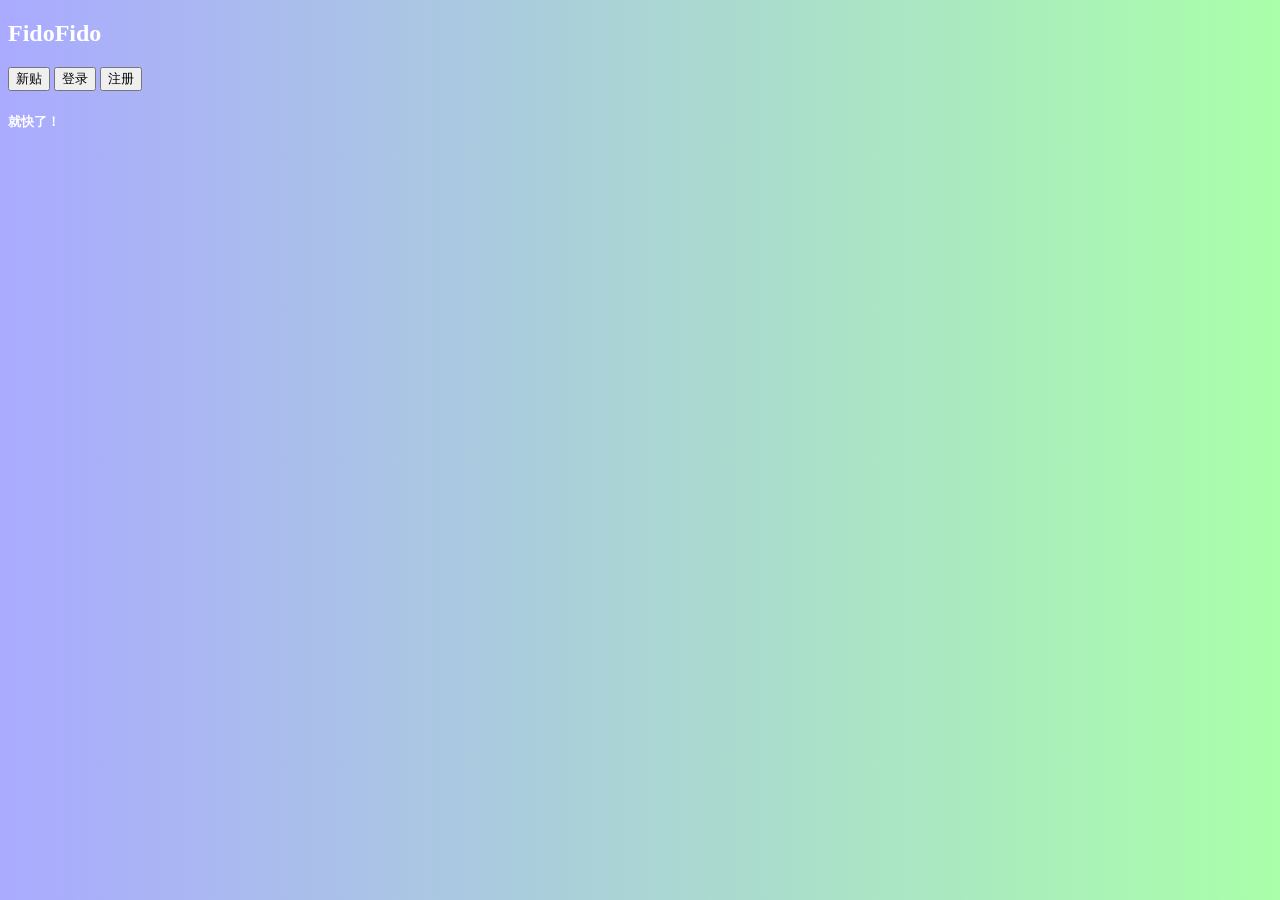
==== index.html @ 15cc4ebc "Update index.html" ====
<!DOCTYPE html>

<html>
	<head>
		<title>FidoFido Community</title>
	</head>
	<body>
		<style>
			body{
				background: linear-gradient(to right, #AAF, #AFA);
  				background: -webkit-linear-gradient(left, #AAF, #AFA);
  				background: -moz-linear-gradient(left, #AAF, #AFA);
  				background: -o-linear-gradient(left, #AAF, #AFA);
			}
			p, h1, h2, h3, h4, h5, h6{
				color: #FFF;
			}
		</style>
		<h2>FidoFido</h2>
		<button>新贴</button>
		<button>登录</button>
		<button>注册</button>
		<br><h5>就快了！</h5>
	</body>
</html>
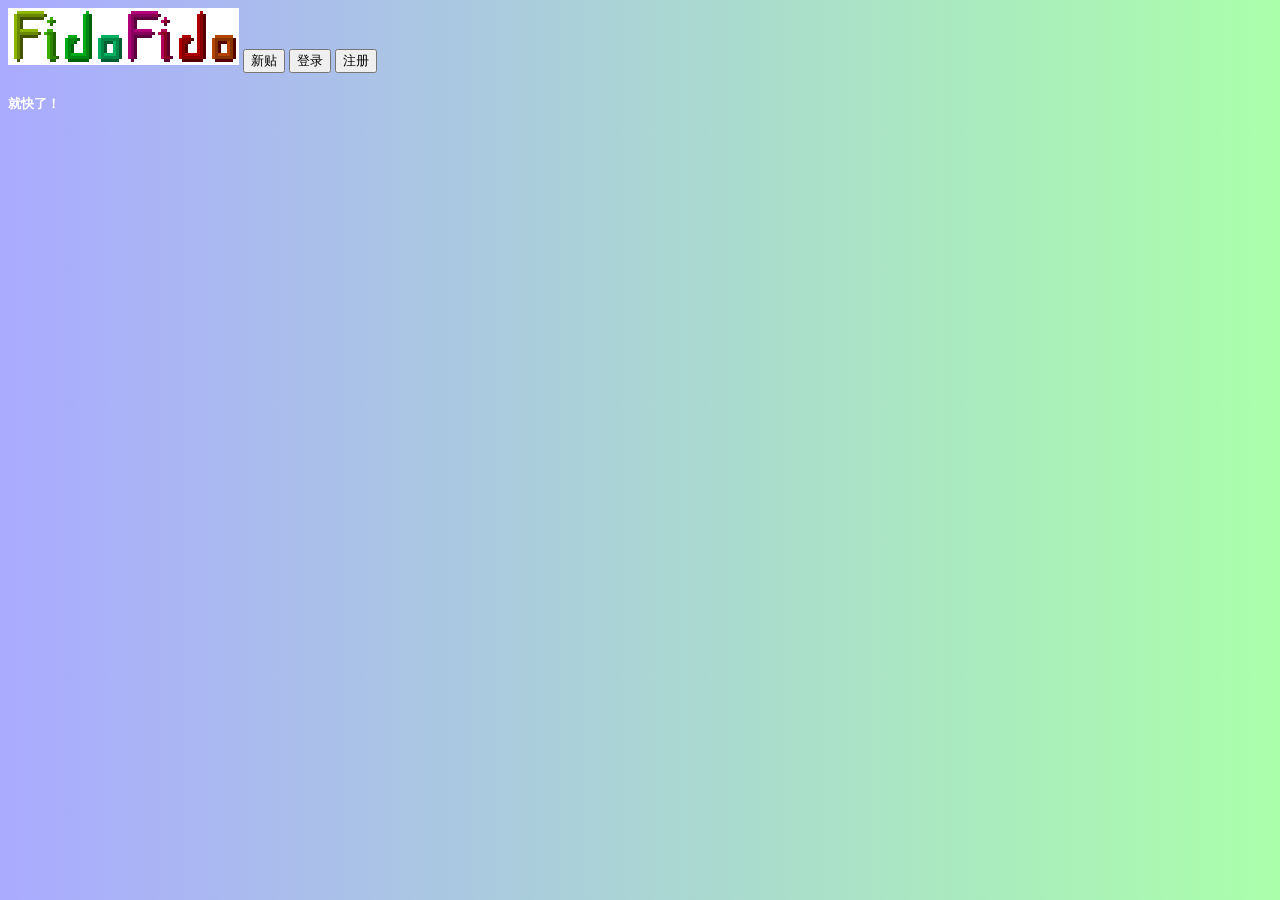
==== commit 0be435ce: "Update index.html" ====
--- a/index.html
+++ b/index.html
@@ -16,7 +16,7 @@
 				color: #FFF;
 			}
 		</style>
-		<h2>FidoFido</h2>
+		<img src="./logo/fidofido-logo.png">
 		<button>新贴</button>
 		<button>登录</button>
 		<button>注册</button>
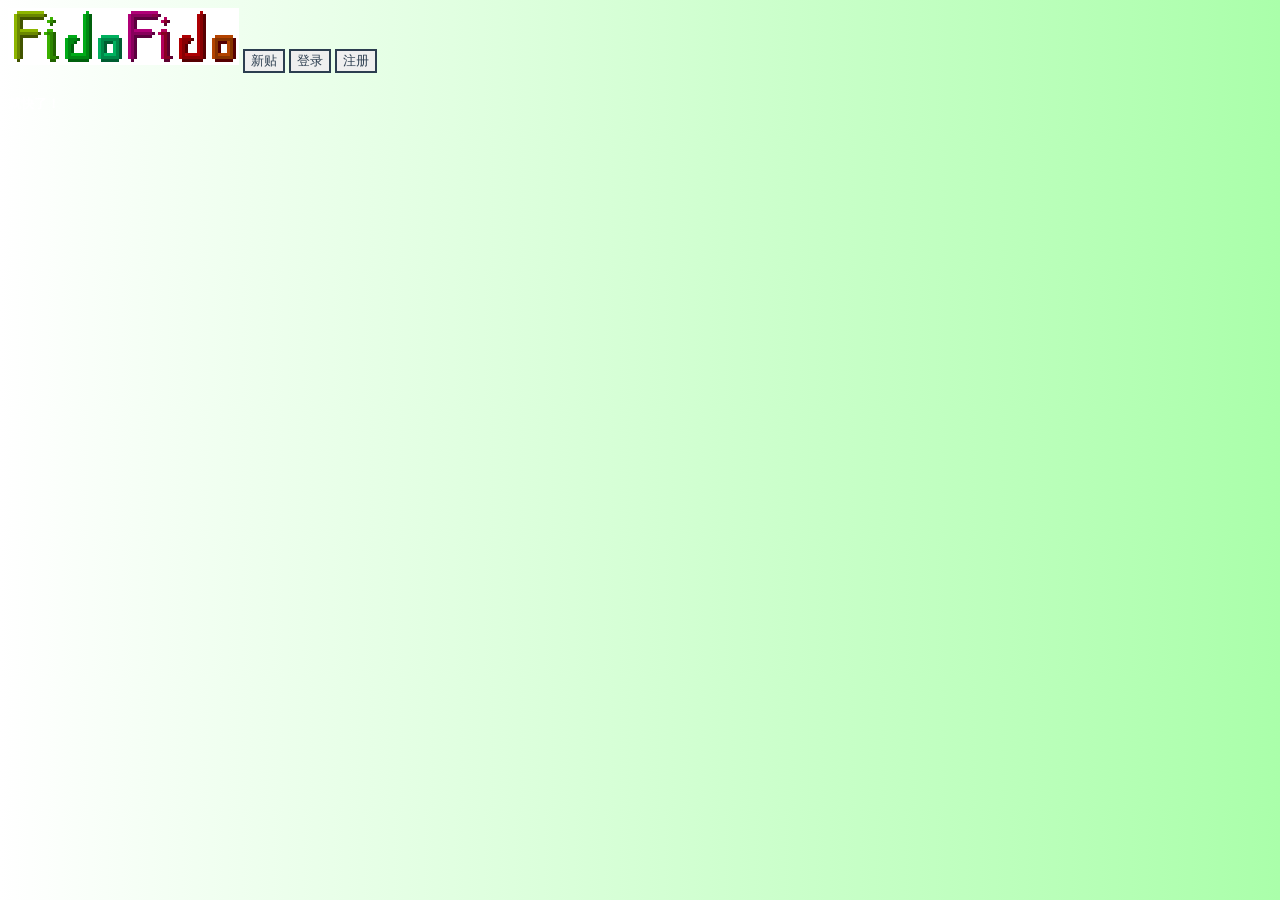
==== commit d6d2b8e0: "Update index.html" ====
--- a/index.html
+++ b/index.html
@@ -7,19 +7,41 @@
 	<body>
 		<style>
 			body{
-				background: linear-gradient(to right, #AAF, #AFA);
-  				background: -webkit-linear-gradient(left, #AAF, #AFA);
-  				background: -moz-linear-gradient(left, #AAF, #AFA);
-  				background: -o-linear-gradient(left, #AAF, #AFA);
+				background: linear-gradient(to right, #FFF, #AFA);
+  				background: -webkit-linear-gradient(left, #FFF, #AFA);
+  				background: -moz-linear-gradient(left, #FFF, #AFA);
+  				background: -o-linear-gradient(left, #FFF, #AFA);
 			}
 			p, h1, h2, h3, h4, h5, h6{
 				color: #FFF;
 			}
+			.btyBtn{
+				overflow: hidden;
+				position: relative;
+				border: 2px solid #2c3e50;
+				color: #2c3e50;
+				transition: background-color .2s;
+			}
+			.btyBtn::before{
+				content: "";
+				position: absolute;
+				width: 50px;
+				height: 200%;
+				background-color: rgba(255, 255, 255, .6);
+				transform: skew(45deg) translate3d(-200px,0,0);
+			}
+			.btyBtn:hover{
+				background-color: #2c3e50;
+			}
+			.btyBtn:hover::before{
+				transition: ease-in-out .5s;
+				transform: skew(45deg) translate3d(300px,0,0);
+			}
 		</style>
 		<img src="./logo/fidofido-logo.png">
-		<button>新贴</button>
-		<button>登录</button>
-		<button>注册</button>
+		<button class="btyBtn">新贴</button>
+		<button class="btyBtn">登录</button>
+		<button class="btyBtn">注册</button>
 		<br><h5>就快了！</h5>
 	</body>
 </html>
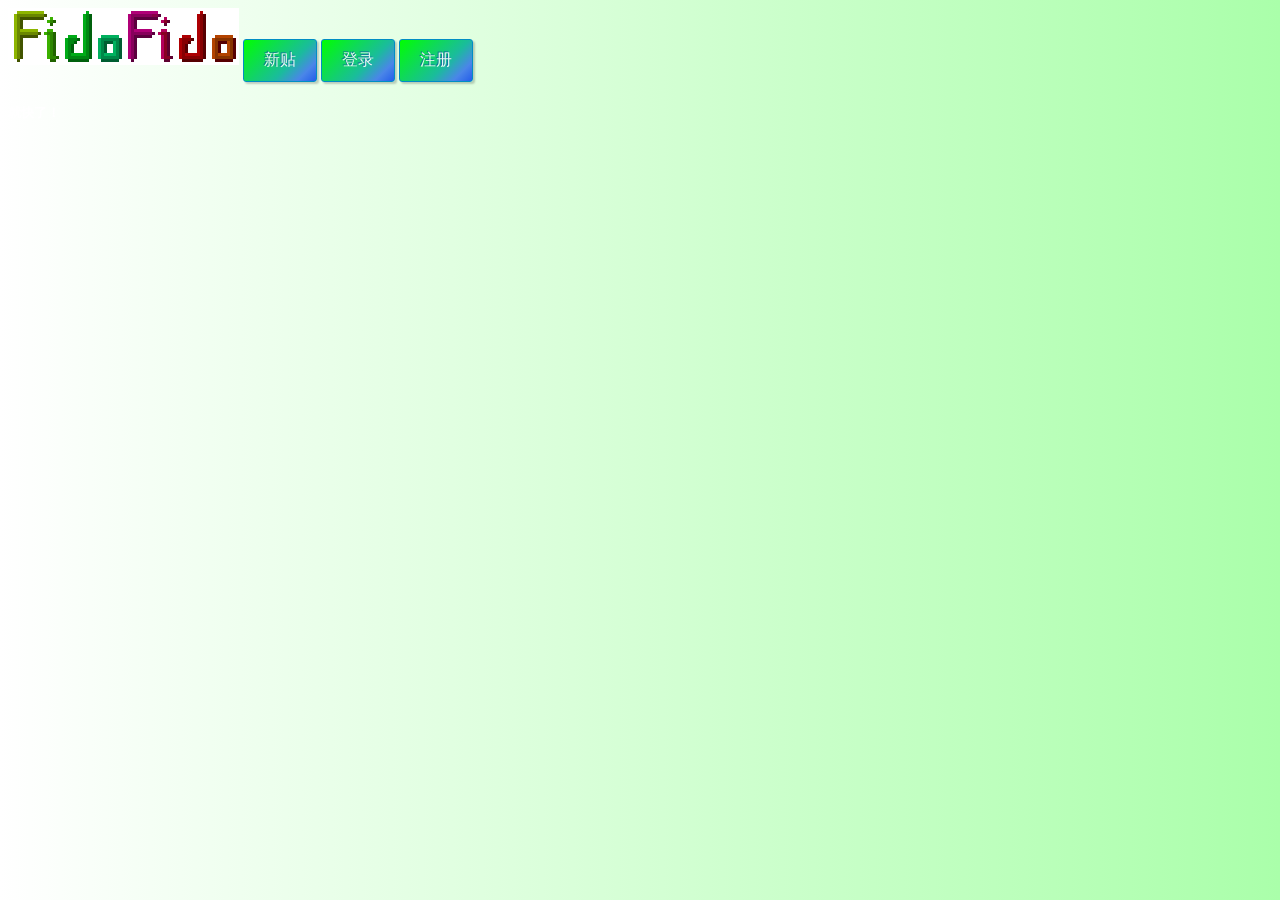
==== commit f2bd092a: "Update index.html" ====
--- a/index.html
+++ b/index.html
@@ -15,27 +15,37 @@
 			p, h1, h2, h3, h4, h5, h6{
 				color: #FFF;
 			}
-			.btyBtn{
-				overflow: hidden;
-				position: relative;
-				border: 2px solid #2c3e50;
-				color: #2c3e50;
-				transition: background-color .2s;
-			}
-			.btyBtn::before{
-				content: "";
-				position: absolute;
-				width: 50px;
-				height: 200%;
-				background-color: rgba(255, 255, 255, .6);
-				transform: skew(45deg) translate3d(-200px,0,0);
-			}
-			.btyBtn:hover{
-				background-color: #2c3e50;
-			}
-			.btyBtn:hover::before{
-				transition: ease-in-out .5s;
-				transform: skew(45deg) translate3d(300px,0,0);
+			.btyBtn {
+  				display: inline-block;
+  				-webkit-box-sizing: content-box;
+  				-moz-box-sizing: content-box;
+  				box-sizing: content-box;
+  				cursor: pointer;
+  				padding: 10px 20px;
+ 				border: 1px solid #018dc4;
+  				-webkit-border-radius: 3px;
+  				border-radius: 3px;
+  				font: normal 16px/normal "Lucida Console", Monaco, monospace;
+  				color: rgba(255,255,255,0.9);
+  				-o-text-overflow: clip;
+  				text-overflow: clip;
+  				background: -webkit-linear-gradient(-45deg, rgba(0,255,0,1) 0, rgba(26,188,156,1) 62%, rgba(74,134,232,1) 83%, rgba(37,93,234,1) 100%);
+  				background: -moz-linear-gradient(135deg, rgba(0,255,0,1) 0, rgba(26,188,156,1) 62%, rgba(74,134,232,1) 83%, rgba(37,93,234,1) 100%);
+  				background: linear-gradient(135deg, rgba(0,255,0,1) 0, rgba(26,188,156,1) 62%, rgba(74,134,232,1) 83%, rgba(37,93,234,1) 100%);
+  				background-position: 50% 50%;
+  				-webkit-background-origin: padding-box;
+  				background-origin: padding-box;
+  				-webkit-background-clip: border-box;
+  				background-clip: border-box;
+  				-webkit-background-size: auto auto;
+  				background-size: auto auto;
+  				-webkit-box-shadow: 2px 2px 2px 0 rgba(0,0,0,0.2) ;
+  				box-shadow: 2px 2px 2px 0 rgba(0,0,0,0.2) ;
+  				text-shadow: -1px -1px 0 rgba(15,73,168,0.66) ;
+  				-webkit-transition: all 300ms cubic-bezier(0.42, 0, 0.58, 1);
+  				-moz-transition: all 300ms cubic-bezier(0.42, 0, 0.58, 1);
+  				-o-transition: all 300ms cubic-bezier(0.42, 0, 0.58, 1);
+				  transition: all 300ms cubic-bezier(0.42, 0, 0.58, 1);
 			}
 		</style>
 		<img src="./logo/fidofido-logo.png">
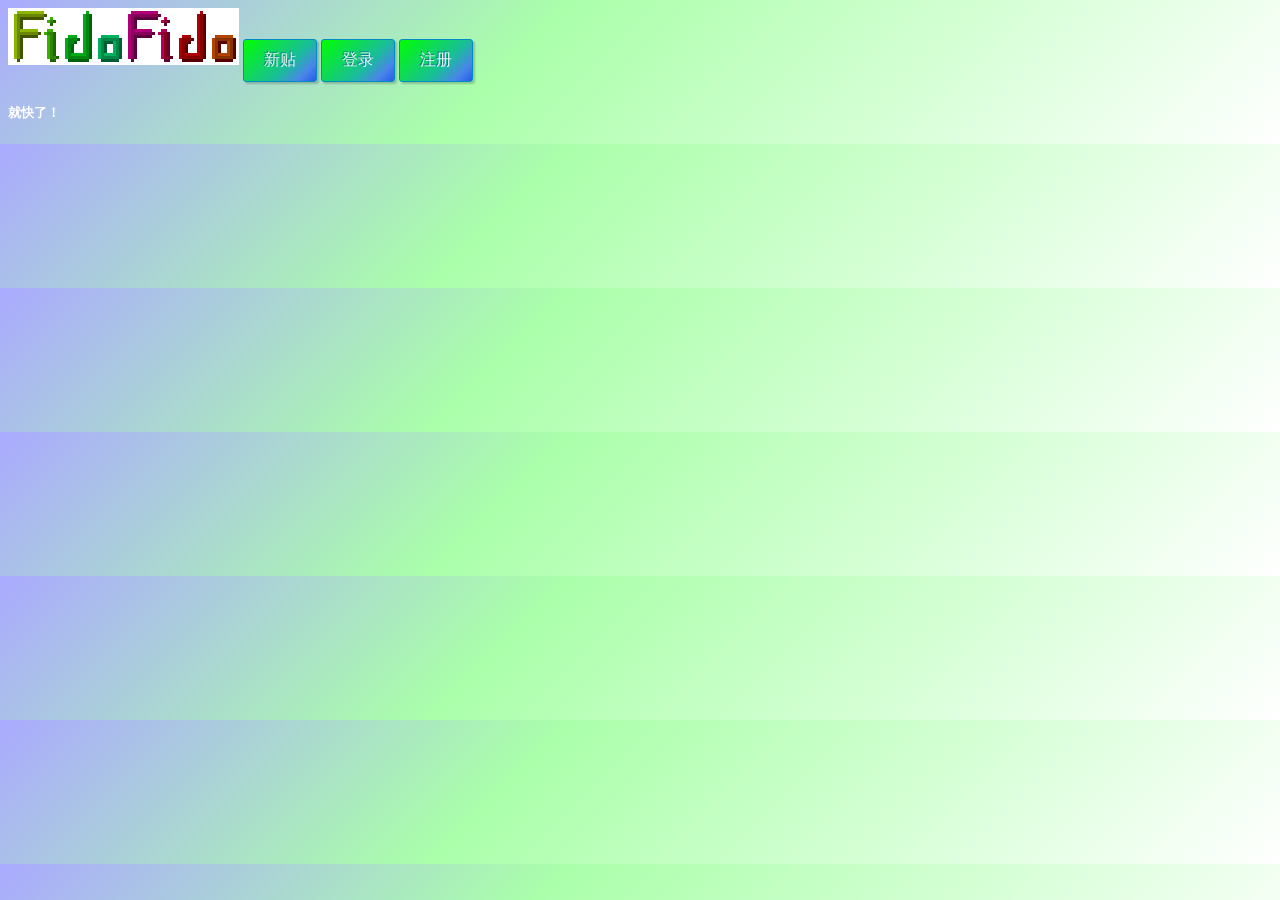
==== commit 91ab4811: "Update index.html" ====
--- a/index.html
+++ b/index.html
@@ -7,10 +7,10 @@
 	<body>
 		<style>
 			body{
-				background: linear-gradient(to right, #FFF, #AFA);
-  				background: -webkit-linear-gradient(left, #FFF, #AFA);
-  				background: -moz-linear-gradient(left, #FFF, #AFA);
-  				background: -o-linear-gradient(left, #FFF, #AFA);
+				background: linear-gradient(135deg, #FFF 0, #AFA 60%, #AAF 100%);
+  				background: -webkit-linear-gradient(135deg, #FFF 0, #AFA 60%, #AAF 100%);
+  				background: -moz-linear-gradient(135deg, #FFF 0, #AFA 60%, #AAF 100%);
+  				background: -o-linear-gradient(135deg, #FFF 0, #AFA 60%, #AAF 100%);
 			}
 			p, h1, h2, h3, h4, h5, h6{
 				color: #FFF;
@@ -45,7 +45,7 @@
   				-webkit-transition: all 300ms cubic-bezier(0.42, 0, 0.58, 1);
   				-moz-transition: all 300ms cubic-bezier(0.42, 0, 0.58, 1);
   				-o-transition: all 300ms cubic-bezier(0.42, 0, 0.58, 1);
-				  transition: all 300ms cubic-bezier(0.42, 0, 0.58, 1);
+				transition: all 300ms cubic-bezier(0.42, 0, 0.58, 1);
 			}
 		</style>
 		<img src="./logo/fidofido-logo.png">
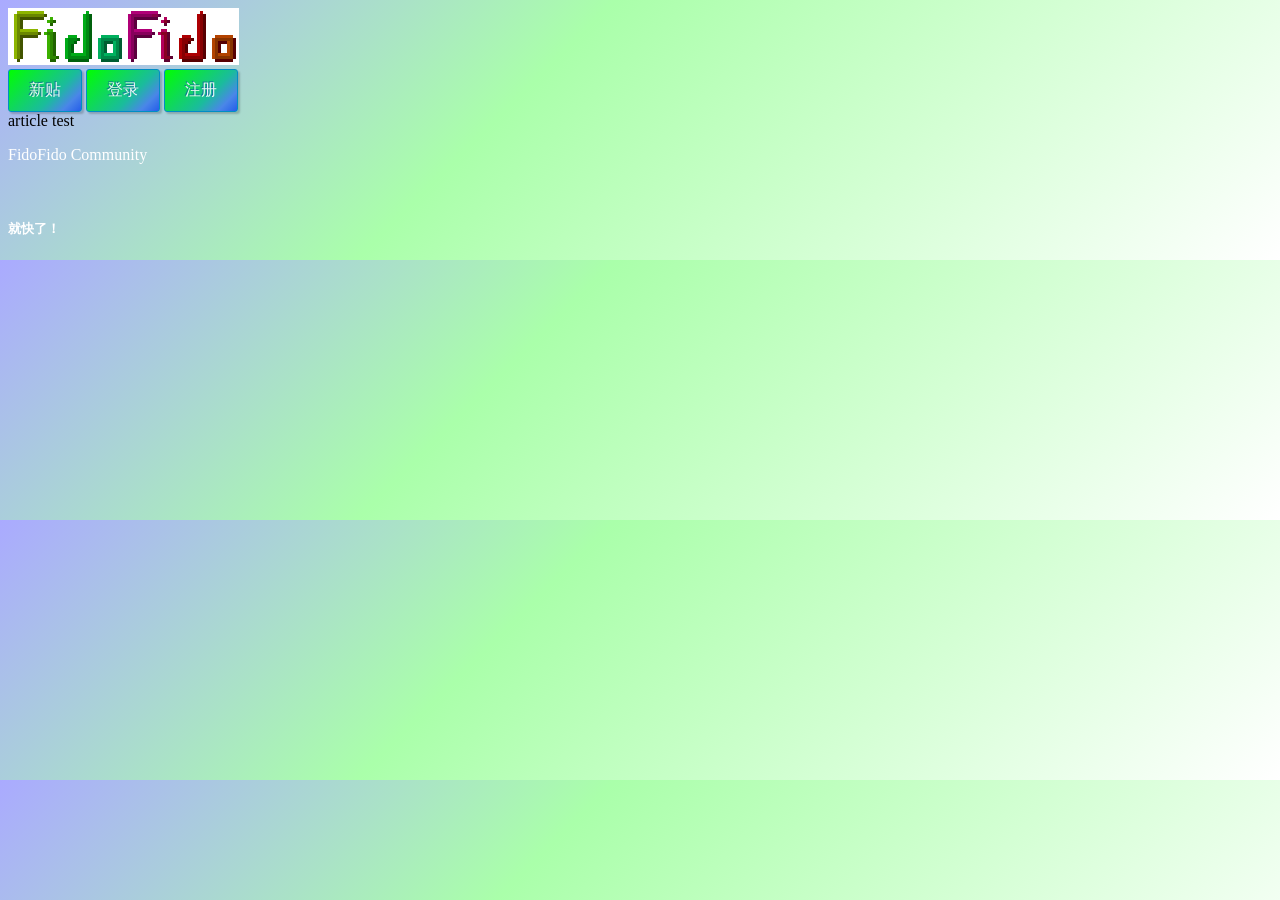
==== commit 52e6a1e6: "Update index.html" ====
--- a/index.html
+++ b/index.html
@@ -48,10 +48,21 @@
 				transition: all 300ms cubic-bezier(0.42, 0, 0.58, 1);
 			}
 		</style>
-		<img src="./logo/fidofido-logo.png">
-		<button class="btyBtn">新贴</button>
-		<button class="btyBtn">登录</button>
-		<button class="btyBtn">注册</button>
+		<header>
+			<img src="./logo/fidofido-logo.png">
+			<br>
+			<button class="btyBtn">新贴</button>
+			<button class="btyBtn">登录</button>
+			<button class="btyBtn">注册</button>
+		</header>
+		<article>
+			article test
+		</article>
+		<footer>
+			<p>
+				FidoFido Community
+			</p>
+		</footer>
 		<br><h5>就快了！</h5>
 	</body>
 </html>
